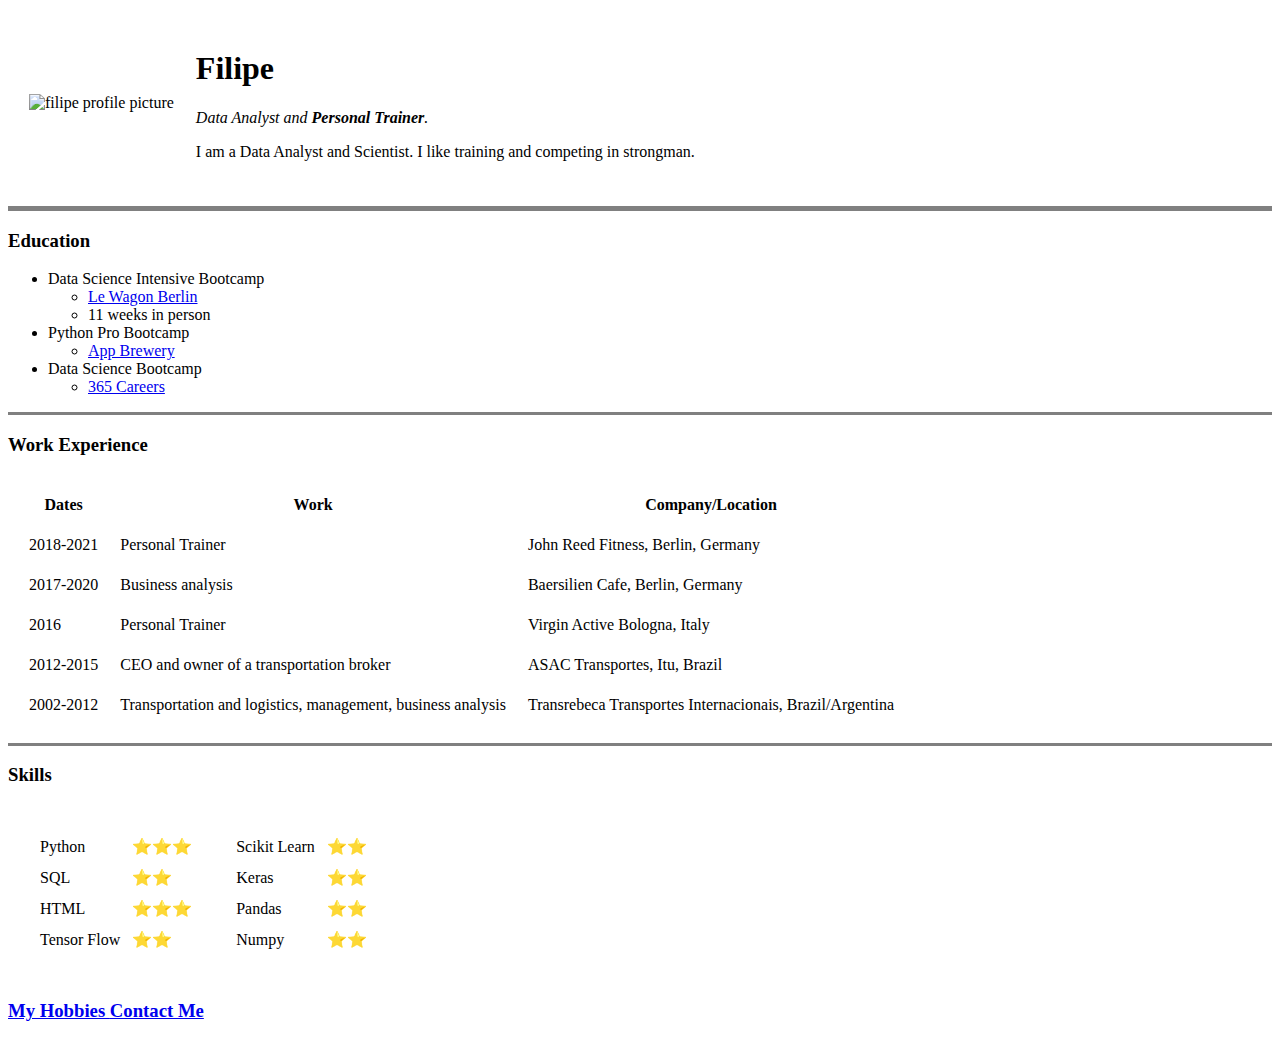
==== index.html @ 4b205f22 "Add initial CV website files" ====
<!DOCTYPE html>
<html>
    <head>
        <meta charset="utf-8">
        <title>Filipe's Personal Site</title>
    </head>
    <body>
        <table cellspacing="20">
            <tr>
                <td><img src="https://media-exp1.licdn.com/dms/image/C4E03AQGhqm3J6xGK7g/profile-displayphoto-shrink_800_800/0/1631024628301?e=1642032000&v=beta&t=S7CzunKaaWfe8XMO23YrhqyjtOSZHeTNnnkjXwn0Iew" alt="filipe profile picture" height="200" width="200"></td>
                <td>
                    <h1>Filipe</h1>
                    <p><em>Data Analyst and <strong>Personal Trainer</strong>.</em></p>
                    <p>I am a Data Analyst and Scientist. I like training and competing in strongman.</p>
                </td>
            </tr>
        </table>


        <hr size="5" noshade>
        <h3><strong>Education</strong></h3>
        <ul>
            <li>Data Science Intensive Bootcamp
                <ul>
                    <li><a href="https://www.lewagon.com/"> Le Wagon Berlin</a></li>
                    <li>11 weeks in person</li>
                </ul>
            </li>
            <li>Python Pro Bootcamp
                <ul>
                    <li><a href="https://www.appbrewery.co/"> App Brewery</a></li>
                </ul>
            </li>
            <li>Data Science Bootcamp
                <ul>
                    <li><a href="https://365careers.com/"> 365 Careers</a></li>
                </ul>
            </li>
        </ul>
        <hr size="3" noshade>
        <h3><strong>Work Experience</strong></h3>
        <table cellspacing="20">
            <thead>
                <tr>
                    <th>Dates</th>
                    <th>Work</th>
                    <th>Company/Location</th>
                </tr>
            </thead>
            <tbody>
                <tr>
                    <td>2018-2021</td>
                    <td>Personal Trainer</td>
                    <td>John Reed Fitness, Berlin, Germany</td>
                </tr>
                <tr>
                    <td>2017-2020</td>
                    <td>Business analysis</td>
                    <td>Baersilien Cafe, Berlin, Germany</td>
                </tr>
                <tr>
                    <td>2016</td>
                    <td>Personal Trainer</td>
                    <td>Virgin Active Bologna, Italy</td>
                </tr>
                <tr>
                    <td>2012-2015</td>
                    <td>CEO and owner of a transportation broker  </td>
                    <td>ASAC Transportes, Itu, Brazil</td>
                </tr>
                <tr>
                    <td>2002-2012</td>
                    <td>Transportation and logistics, management, business analysis</td>
                    <td>Transrebeca Transportes Internacionais, Brazil/Argentina</td>
                </tr>
            </tbody>
            <tfoot></tfoot>
        </table>
        <hr size="3" noshade>
        <h3><strong>Skills</strong></h3>
        <table cellspacing="20">
            <tr>
                <td>
                    <table cellspacing="10">
                        <tr>
                            <td>Python</td>
                            <td>⭐⭐⭐</td>
                        </tr>
                        <tr>
                            <td>SQL</td>
                            <td>⭐⭐</td>
                        </tr>
                        <tr>
                            <td>HTML</td>
                            <td>⭐⭐⭐</td>
                        </tr>
                        <tr>
                            <td>Tensor Flow</td>
                            <td>⭐⭐</td>
                        </tr>
                    </table>
                </td>
                <td>
                    <table cellspacing="10">
                        <tr>
                            <td>Scikit Learn</td>
                            <td>⭐⭐</td>
                        </tr>
                        <tr>
                            <td>Keras</td>
                            <td>⭐⭐</td>
                        </tr>
                        <tr>
                            <td>Pandas</td>
                            <td>⭐⭐</td>
                        </tr>
                        <tr>
                            <td>Numpy</td>
                            <td>⭐⭐</td>
                        </tr>
                    </table>
                </td>
            </tr>
        </table>

        <h3><strong><a href="hobbies.html">My Hobbies </a></strong>
            <strong><a href="contact.html">Contact Me</a></strong></h3>
    </body>
</html>
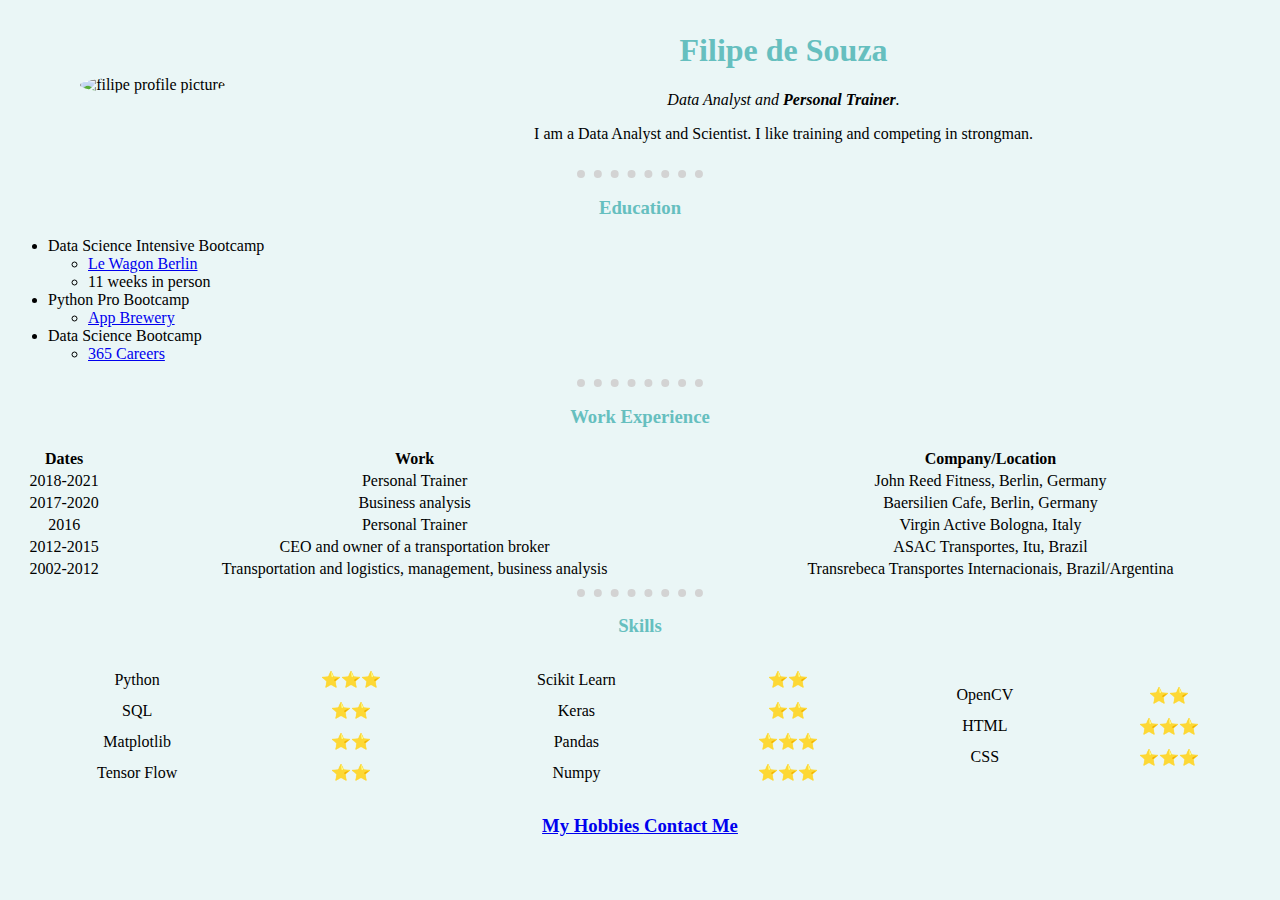
==== commit cbcce16c: "site styled with css" ====
--- a/index.html
+++ b/index.html
@@ -3,13 +3,15 @@
     <head>
         <meta charset="utf-8">
         <title>Filipe's Personal Site</title>
+        <link rel="stylesheet" href="css/styles.css">
+
     </head>
     <body>
-        <table cellspacing="20">
+        <table>
             <tr>
-                <td><img src="https://media-exp1.licdn.com/dms/image/C4E03AQGhqm3J6xGK7g/profile-displayphoto-shrink_800_800/0/1631024628301?e=1642032000&v=beta&t=S7CzunKaaWfe8XMO23YrhqyjtOSZHeTNnnkjXwn0Iew" alt="filipe profile picture" height="200" width="200"></td>
+                <td><img src="https://media-exp1.licdn.com/dms/image/C4E03AQGhqm3J6xGK7g/profile-displayphoto-shrink_800_800/0/1631024628301?e=1642032000&v=beta&t=S7CzunKaaWfe8XMO23YrhqyjtOSZHeTNnnkjXwn0Iew" alt="filipe profile picture"></td>
                 <td>
-                    <h1>Filipe</h1>
+                    <h1>Filipe de Souza</h1>
                     <p><em>Data Analyst and <strong>Personal Trainer</strong>.</em></p>
                     <p>I am a Data Analyst and Scientist. I like training and competing in strongman.</p>
                 </td>
@@ -17,7 +19,7 @@
         </table>
 
 
-        <hr size="5" noshade>
+        <hr>
         <h3><strong>Education</strong></h3>
         <ul>
             <li>Data Science Intensive Bootcamp
@@ -37,9 +39,9 @@
                 </ul>
             </li>
         </ul>
-        <hr size="3" noshade>
+        <hr>
         <h3><strong>Work Experience</strong></h3>
-        <table cellspacing="20">
+        <table>
             <thead>
                 <tr>
                     <th>Dates</th>
@@ -76,9 +78,9 @@
             </tbody>
             <tfoot></tfoot>
         </table>
-        <hr size="3" noshade>
+        <hr>
         <h3><strong>Skills</strong></h3>
-        <table cellspacing="20">
+        <table>
             <tr>
                 <td>
                     <table cellspacing="10">
@@ -91,8 +93,8 @@
                             <td>⭐⭐</td>
                         </tr>
                         <tr>
-                            <td>HTML</td>
-                            <td>⭐⭐⭐</td>
+                            <td>Matplotlib</td>
+                            <td>⭐⭐</td>
                         </tr>
                         <tr>
                             <td>Tensor Flow</td>
@@ -112,11 +114,27 @@
                         </tr>
                         <tr>
                             <td>Pandas</td>
-                            <td>⭐⭐</td>
+                            <td>⭐⭐⭐</td>
                         </tr>
                         <tr>
                             <td>Numpy</td>
-                            <td>⭐⭐</td>
+                            <td>⭐⭐⭐</td>
+                        </tr>
+                    </table>
+                </td>
+                <td>
+                    <table cellspacing="10">
+                        <tr>
+                          <td>OpenCV</td>
+                          <td>⭐⭐</td>
+                        </tr>
+                        <tr>
+                            <td>HTML</td>
+                            <td>⭐⭐⭐</td>
+                        </tr>
+                        <tr>
+                            <td>CSS</td>
+                            <td>⭐⭐⭐</td>
                         </tr>
                     </table>
                 </td>
--- a/css/styles.css
+++ b/css/styles.css
@@ -0,0 +1,86 @@
+body {
+    background-color: #EAF6F6;
+}
+
+hr {
+    border-style: dotted none none;
+    border-width: 8px;
+    border-color: lightgrey;
+    width: 10%;
+}
+
+@keyframes slidein {
+    from {
+        margin-left: 100%;
+        width: 300%;
+    }
+    75% {
+        font-size: 300%;
+        margin-left: 25%;
+        width: 150%;
+    }
+    to {
+        margin-left: 0%;
+        width: 100%
+    }
+}
+
+@keyframes shrink {
+    0% {
+        height: 600px;
+        width: 600px;
+    }
+    25% {
+        height: 500px;
+        width: 500px;
+    }
+    50% {
+        height: 400px;
+        width: 400px;
+    }
+    75% {
+        height: 300px;
+        width: 300px;
+    }
+    100% {
+        height: 250px;
+        width: 250px;
+    }
+}
+
+p {
+    animation-name: slidein;
+    animation-duration: 2s;
+}
+
+img {
+    animation-name: shrink;
+    animation-duration: 1s;
+    border-radius: 100%;
+    height: 200px;
+    width: 200px;
+}
+
+h1 {
+    color: #66BFBF;
+}
+
+h3 {
+    color: #66BFBF;
+    text-align: center;
+}
+
+table {
+    width: 100%;
+}
+
+td {
+    text-align: center;
+}
+
+/************* HOVER *********/
+
+h1:hover, h3:hover, p:hover, td:hover, ul:hover {
+    color: darkblue;
+}
+
